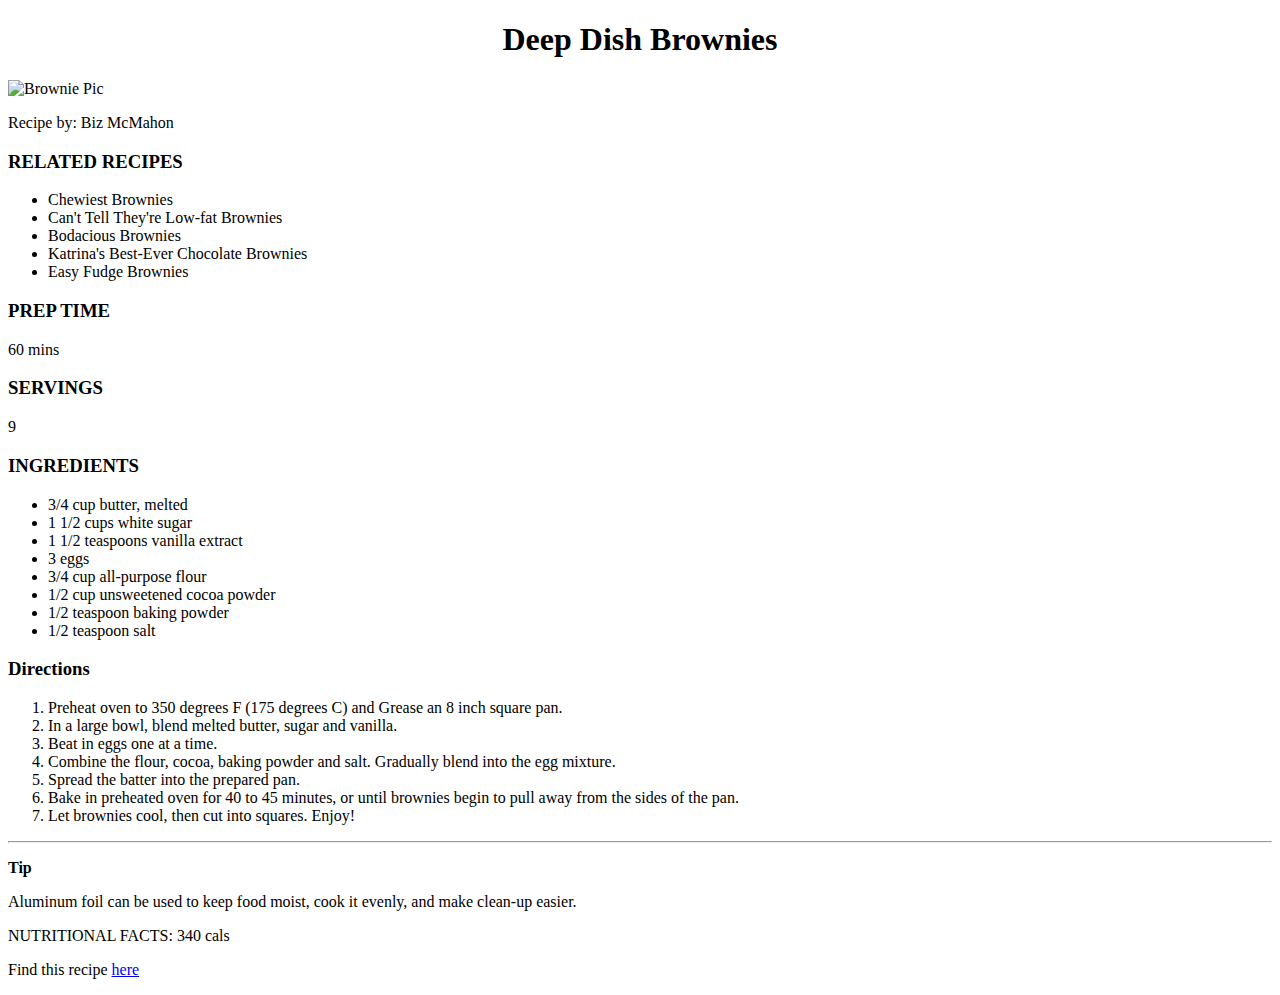
==== index.html @ 98c845a8 "Rename WK03_0206/index.html to index.html" ====
<!DOCTYPE html>
<html lang="en">
<head>
    <meta charset="UTF-8">
    <meta name="viewport" content="width=device-width, initial-scale=1.0">
    <title>Brownies</title>


</head>

<body>
    <header>
<p><h1 align="center"> Deep Dish Brownies </h1></p>
<img src="img/brownies_images.jpeg" alt="Brownie Pic" width="300px" >
<p>Recipe by: Biz McMahon</p>
    </header>

<section>
<p><h3>RELATED RECIPES</h3></p>
<ul>
    <li>Chewiest Brownies</li>
    <li>Can't Tell They're Low-fat Brownies</li>
    <li>Bodacious Brownies</li>
    <li>Katrina's Best-Ever Chocolate Brownies</li>
    <li>Easy Fudge Brownies</li>
</ul>
</section>

<section>
<p><h3>PREP TIME</h3></p>
    <p>60 mins</p>

<p><h3>SERVINGS</h3></p>
    <p>9</p>   
</section>


<article>
<p><h3>INGREDIENTS</h3></p>
    <ul>
        <li>3/4 cup butter, melted</li>
        <li>1 1/2 cups white sugar</li>
        <li>1 1/2 teaspoons vanilla extract</li>
        <li>3 eggs</li>
        <li>3/4 cup all-purpose flour</li>
        <li>1/2 cup unsweetened cocoa powder</li>
        <li>1/2 teaspoon baking powder</li>
        <li>1/2 teaspoon salt</li>
    </ul>
</article>

<article>
    <p><h3>Directions</h3></p>
        <ol>
            <li>Preheat oven to 350 degrees F (175 degrees C) and Grease an 8 inch
                square pan.</li>
            <li>In a large bowl, blend melted butter, sugar and vanilla.</li>
            <li>Beat in eggs one at a time.</li>
            <li>Combine the flour, cocoa, baking powder and salt. Gradually blend into
                the egg mixture.</li>
            <li>Spread the batter into the prepared pan.</li>
            <li>Bake in preheated oven for 40 to 45 minutes, or until brownies begin to
                pull away from the sides of the pan.</li>
            <li>Let brownies cool, then cut into squares. Enjoy!</li>
        <ol>
    </article>

    <hr>
    <div>
        <p><strong>Tip</strong></p>
        <p>Aluminum foil can be used to keep food moist, cook it evenly, and make
            clean-up easier.</p>
        <p>NUTRITIONAL FACTS: 340 cals</p>
    <p>Find this recipe <a href="http://allrecipes.com/recipe/11063/deep-dish-brownies" target="_blank">here</a></p>
    </div>
</body>
</html>
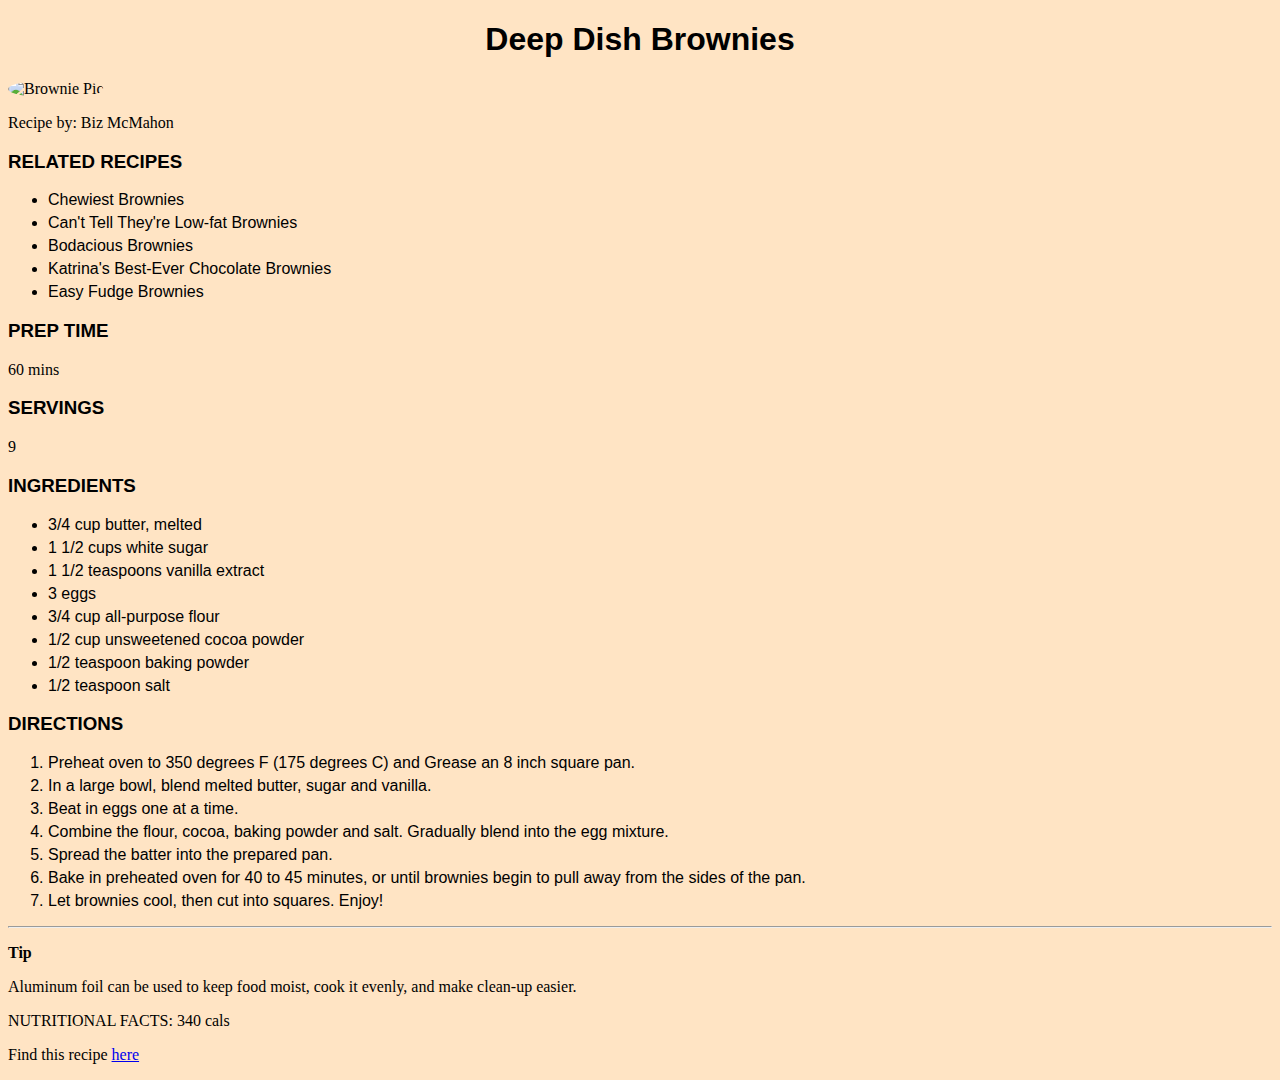
==== commit 82858e24: "Update index.html" ====
--- a/index.html
+++ b/index.html
@@ -3,75 +3,77 @@
 <head>
     <meta charset="UTF-8">
     <meta name="viewport" content="width=device-width, initial-scale=1.0">
-    <title>Brownies</title>
+    <link rel="stylesheet" href ='css/style.css'> 
+    <title>Brownies Recipe</title>
 
 
 </head>
 
 <body>
-    <header>
-<p><h1 align="center"> Deep Dish Brownies </h1></p>
-<img src="img/brownies_images.jpeg" alt="Brownie Pic" width="300px" >
-<p>Recipe by: Biz McMahon</p>
-    </header>
+        <header>
+    <p><h1 align="center" id = title_id> Deep Dish Brownies </h1></p>
+    <img src="img/brownies_images.jpeg" alt="Brownie Pic" width="300px" >
+    <p>Recipe by: Biz McMahon</p>
+        </header>
+    <main class="my-class-main">
+        <section>
+            <p><h3>RELATED RECIPES</h3></p>
+            <ul>
+                <li>Chewiest Brownies</li>
+                <li>Can't Tell They're Low-fat Brownies</li>
+                <li>Bodacious Brownies</li>
+                <li>Katrina's Best-Ever Chocolate Brownies</li>
+                <li>Easy Fudge Brownies</li>
+            </ul>
+        </section>
 
-<section>
-<p><h3>RELATED RECIPES</h3></p>
-<ul>
-    <li>Chewiest Brownies</li>
-    <li>Can't Tell They're Low-fat Brownies</li>
-    <li>Bodacious Brownies</li>
-    <li>Katrina's Best-Ever Chocolate Brownies</li>
-    <li>Easy Fudge Brownies</li>
-</ul>
-</section>
+        <section>
+            <p><h3>PREP TIME</h3></p>
+                <p>60 mins</p>
 
-<section>
-<p><h3>PREP TIME</h3></p>
-    <p>60 mins</p>
-
-<p><h3>SERVINGS</h3></p>
-    <p>9</p>   
-</section>
+            <p><h3>SERVINGS</h3></p>
+                <p>9</p>   
+        </section>
 
 
-<article>
-<p><h3>INGREDIENTS</h3></p>
-    <ul>
-        <li>3/4 cup butter, melted</li>
-        <li>1 1/2 cups white sugar</li>
-        <li>1 1/2 teaspoons vanilla extract</li>
-        <li>3 eggs</li>
-        <li>3/4 cup all-purpose flour</li>
-        <li>1/2 cup unsweetened cocoa powder</li>
-        <li>1/2 teaspoon baking powder</li>
-        <li>1/2 teaspoon salt</li>
-    </ul>
-</article>
+        <article>
+            <p><h3>INGREDIENTS</h3></p>
+                <ul>
+                    <li>3/4 cup butter, melted</li>
+                    <li>1 1/2 cups white sugar</li>
+                    <li>1 1/2 teaspoons vanilla extract</li>
+                    <li>3 eggs</li>
+                    <li>3/4 cup all-purpose flour</li>
+                    <li>1/2 cup unsweetened cocoa powder</li>
+                    <li>1/2 teaspoon baking powder</li>
+                    <li>1/2 teaspoon salt</li>
+                </ul>
+        </article>
 
-<article>
-    <p><h3>Directions</h3></p>
-        <ol>
-            <li>Preheat oven to 350 degrees F (175 degrees C) and Grease an 8 inch
-                square pan.</li>
-            <li>In a large bowl, blend melted butter, sugar and vanilla.</li>
-            <li>Beat in eggs one at a time.</li>
-            <li>Combine the flour, cocoa, baking powder and salt. Gradually blend into
-                the egg mixture.</li>
-            <li>Spread the batter into the prepared pan.</li>
-            <li>Bake in preheated oven for 40 to 45 minutes, or until brownies begin to
-                pull away from the sides of the pan.</li>
-            <li>Let brownies cool, then cut into squares. Enjoy!</li>
-        <ol>
-    </article>
+        <article>
+            <p><h3>Directions</h3></p>
+                <ol>
+                    <li>Preheat oven to 350 degrees F (175 degrees C) and Grease an 8 inch
+                        square pan.</li>
+                    <li>In a large bowl, blend melted butter, sugar and vanilla.</li>
+                    <li>Beat in eggs one at a time.</li>
+                    <li>Combine the flour, cocoa, baking powder and salt. Gradually blend into
+                        the egg mixture.</li>
+                    <li>Spread the batter into the prepared pan.</li>
+                    <li>Bake in preheated oven for 40 to 45 minutes, or until brownies begin to
+                        pull away from the sides of the pan.</li>
+                    <li>Let brownies cool, then cut into squares. Enjoy!</li>
+                <ol>
+            </article>
 
-    <hr>
-    <div>
-        <p><strong>Tip</strong></p>
-        <p>Aluminum foil can be used to keep food moist, cook it evenly, and make
-            clean-up easier.</p>
-        <p>NUTRITIONAL FACTS: 340 cals</p>
-    <p>Find this recipe <a href="http://allrecipes.com/recipe/11063/deep-dish-brownies" target="_blank">here</a></p>
-    </div>
+            <hr>
+    </main>
+        <footer class = "my-class-footer">
+            <p><strong>Tip</strong></p>
+            <p>Aluminum foil can be used to keep food moist, cook it evenly, and make
+                clean-up easier.</p>
+            <p>NUTRITIONAL FACTS: 340 cals</p>
+        <p>Find this recipe <a href="http://allrecipes.com/recipe/11063/deep-dish-brownies" target="_blank">here</a></p>
+            </footer>
 </body>
 </html>
--- a/css/style.css
+++ b/css/style.css
@@ -0,0 +1,22 @@
+body {
+    background-color:  bisque;
+}
+
+h1 {
+    font-family: sans-serif;
+    text-align: center;
+}
+
+h2, h3, h4, h5, h6 {
+    font-family: sans-serif;
+    text-transform: uppercase;
+}
+
+img {
+    border-radius: 50% ;
+}
+
+li {
+    font-family: Caliri, sans-serif;
+    margin-bottom: 5px;
+}